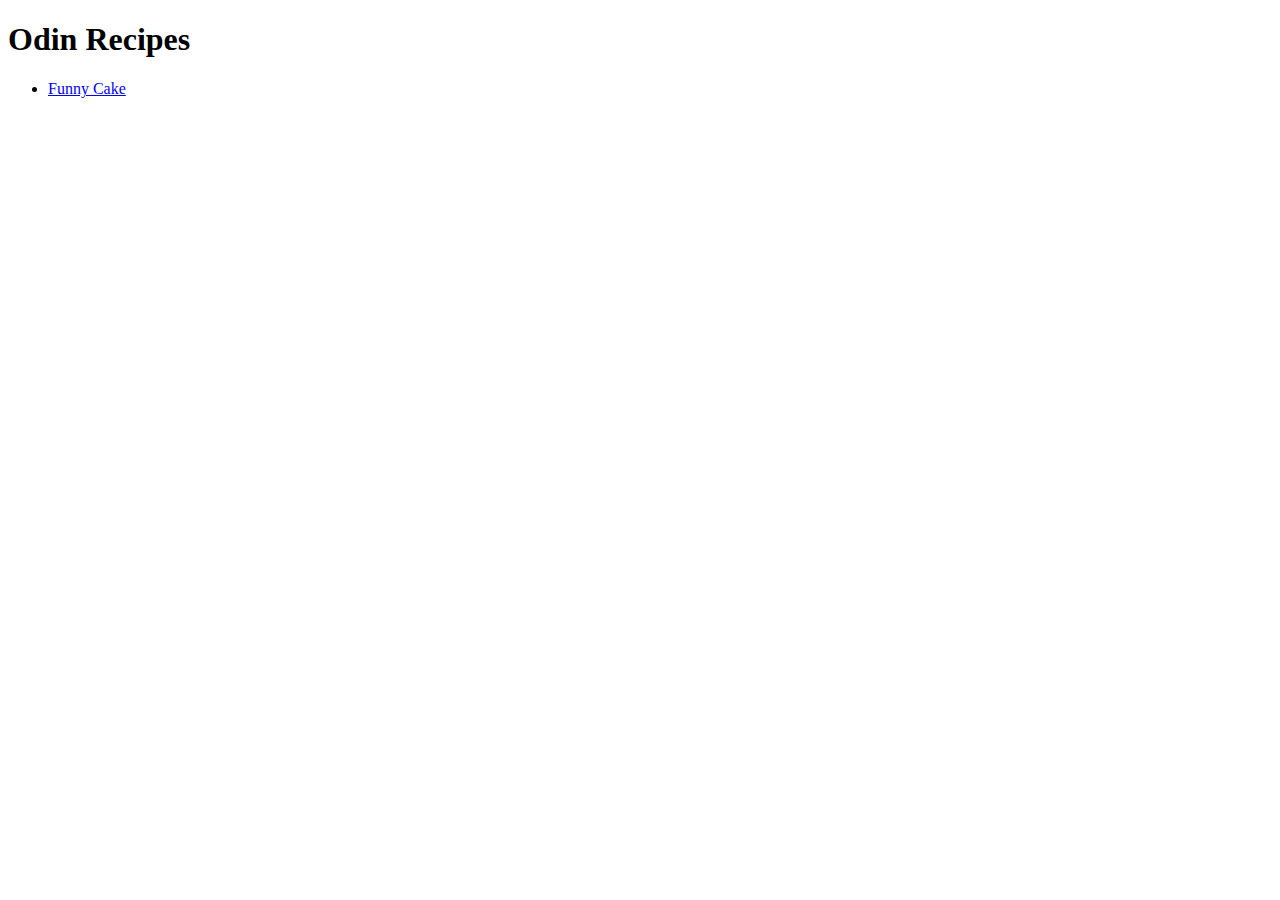
==== index.html @ 449d3191 "Create new files index.html and funny-cake.html" ====
<!DOCTYPE html>
<html lang="en">
    <head>
        <meta charset="UTF-8">
        <title>Odin Recipes</title>
    </head>
    <body>
        <h1>Odin Recipes</h1>
        <ul>
            <li><a href="recipes/funny-cake.html">Funny Cake</a></li>
        </ul>
    </body>
</html>
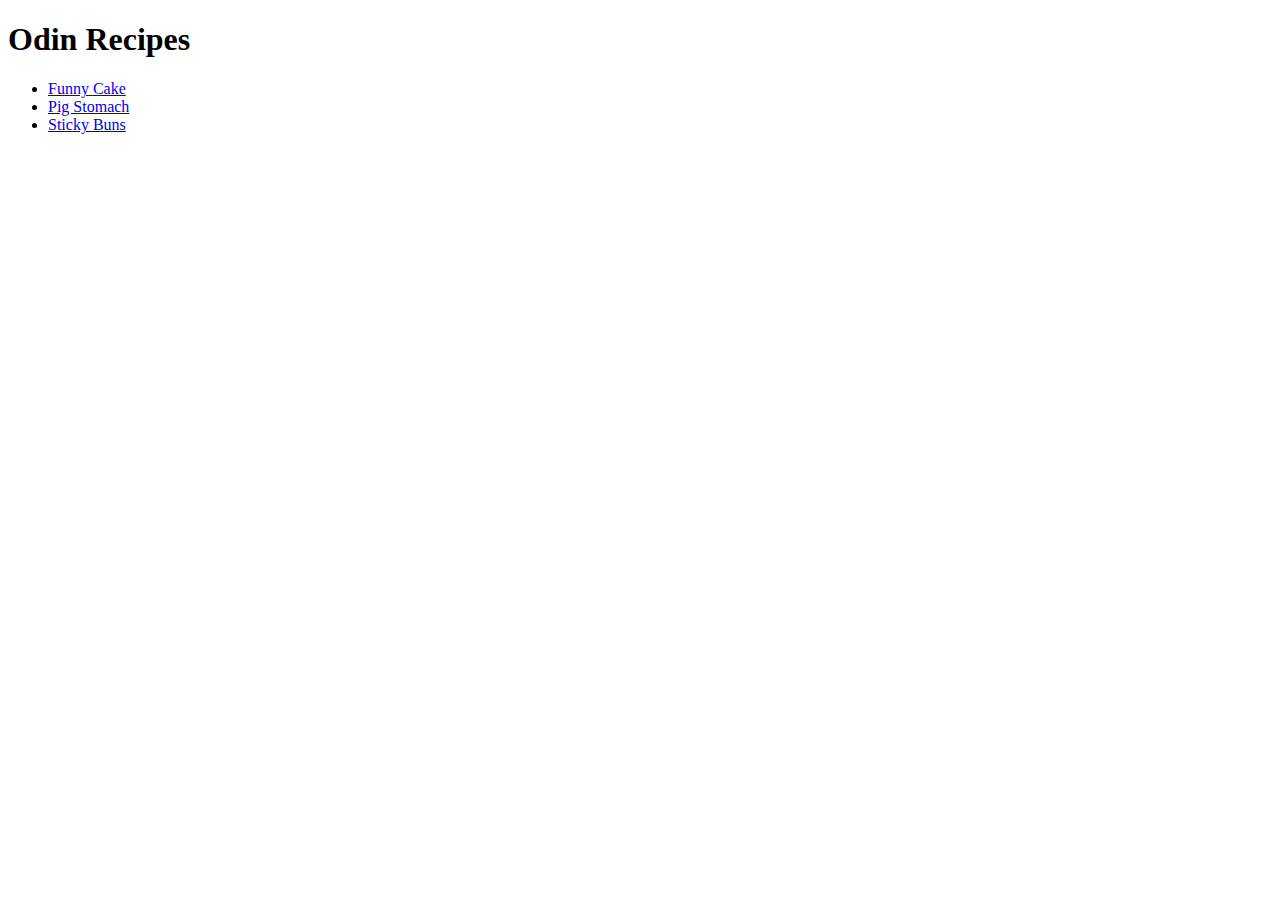
==== commit c5f97b5f: "Add links to new files pig-stomach.html and sticky-buns.html" ====
--- a/index.html
+++ b/index.html
@@ -8,6 +8,8 @@
         <h1>Odin Recipes</h1>
         <ul>
             <li><a href="recipes/funny-cake.html">Funny Cake</a></li>
+            <li><a href="recipes/pig-stomach.html">Pig Stomach</a></li>
+            <li><a href="recipes/sticky-buns.html">Sticky Buns</a></li>
         </ul>
     </body>
 </html>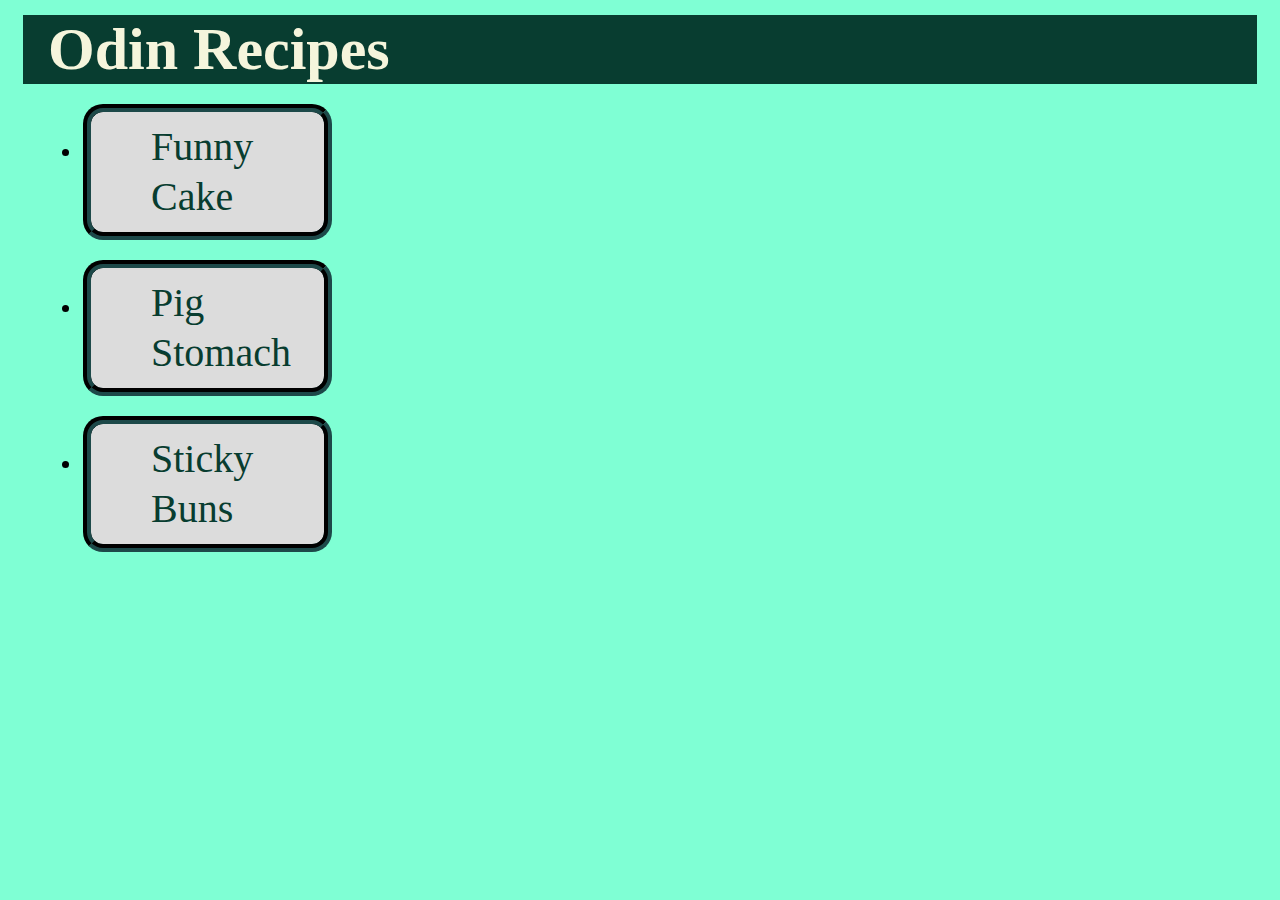
==== commit 4b1912c2: "CSS style updated" ====
--- a/index.html
+++ b/index.html
@@ -1,15 +1,16 @@
 <!DOCTYPE html>
 <html lang="en">
     <head>
+        <link rel="stylesheet" href="style.css">
         <meta charset="UTF-8">
         <title>Odin Recipes</title>
     </head>
     <body>
         <h1>Odin Recipes</h1>
         <ul>
-            <li><a href="recipes/funny-cake.html">Funny Cake</a></li>
-            <li><a href="recipes/pig-stomach.html">Pig Stomach</a></li>
-            <li><a href="recipes/sticky-buns.html">Sticky Buns</a></li>
+            <li class="links"><a href="recipes/funny-cake.html">Funny Cake</a></li>
+            <li class="links"><a href="recipes/pig-stomach.html">Pig Stomach</a></li>
+            <li class="links"><a href="recipes/sticky-buns.html">Sticky Buns</a></li>
         </ul>
     </body>
 </html>--- a/style.css
+++ b/style.css
@@ -0,0 +1,62 @@
+* {
+    background-color: aquamarine;
+}
+
+h1 {
+    text-align: justify;
+    padding-left: 20px;
+    font-size: 60px;
+    background-color: rgb(8, 61, 48);
+    color:beige;
+    border: beige;
+}
+
+a {
+    font-size: 40px;
+    color: rgb(8, 61, 48);
+    text-decoration: none;
+    line-height: 50px;
+    border-style: groove;
+    border-radius: 20px;
+    border-width: 8px;
+    border-color: rgb(29, 73, 73);
+    background-color: gainsboro;
+    padding: 10px 0px 10px 60px;
+    display: block;
+    width: 15%;
+    height: auto;
+}
+
+.links {
+    margin: 20px;
+}
+
+img {
+    height: auto;
+    width: 40%;
+    margin: 35px;
+    padding: 5px;
+    border-style: outset;
+    border-color: rgb(3, 85, 58);
+    border-width: 15px;
+    display: inline-block;
+    float: right;
+}
+
+p,
+h1,
+h2 {
+    padding-left: 25px;
+    margin: 15px;
+}
+
+h2 {
+    font-size: 48px;
+}
+
+p,
+ul,
+ol {
+    font-size: 24px;
+    margin: 15px;
+}